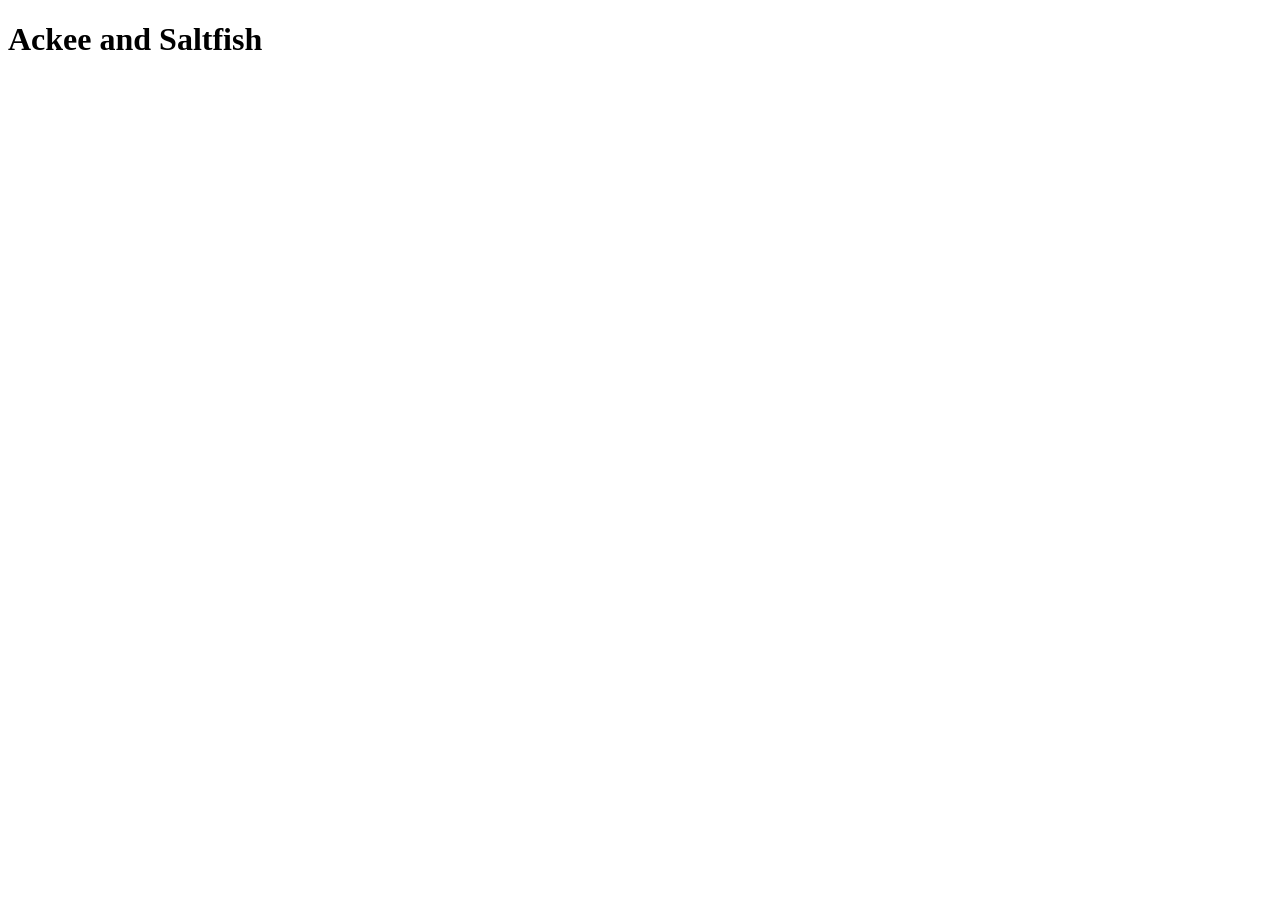
==== recipes/ackee-and-saltfish.html @ 1dc0316c "Created ackee-and-saltfish.html and boilerplate" ====
<!DOCTYPE html>
<html lang="en">
<head>
    <meta charset="UTF-8">
    <meta name="viewport" content="width=device-width, initial-scale=1.0">
    <title>Ackee and Saltfish</title>
</head>
<body>
    <h1>Ackee and Saltfish</h1>
</body>
</html>
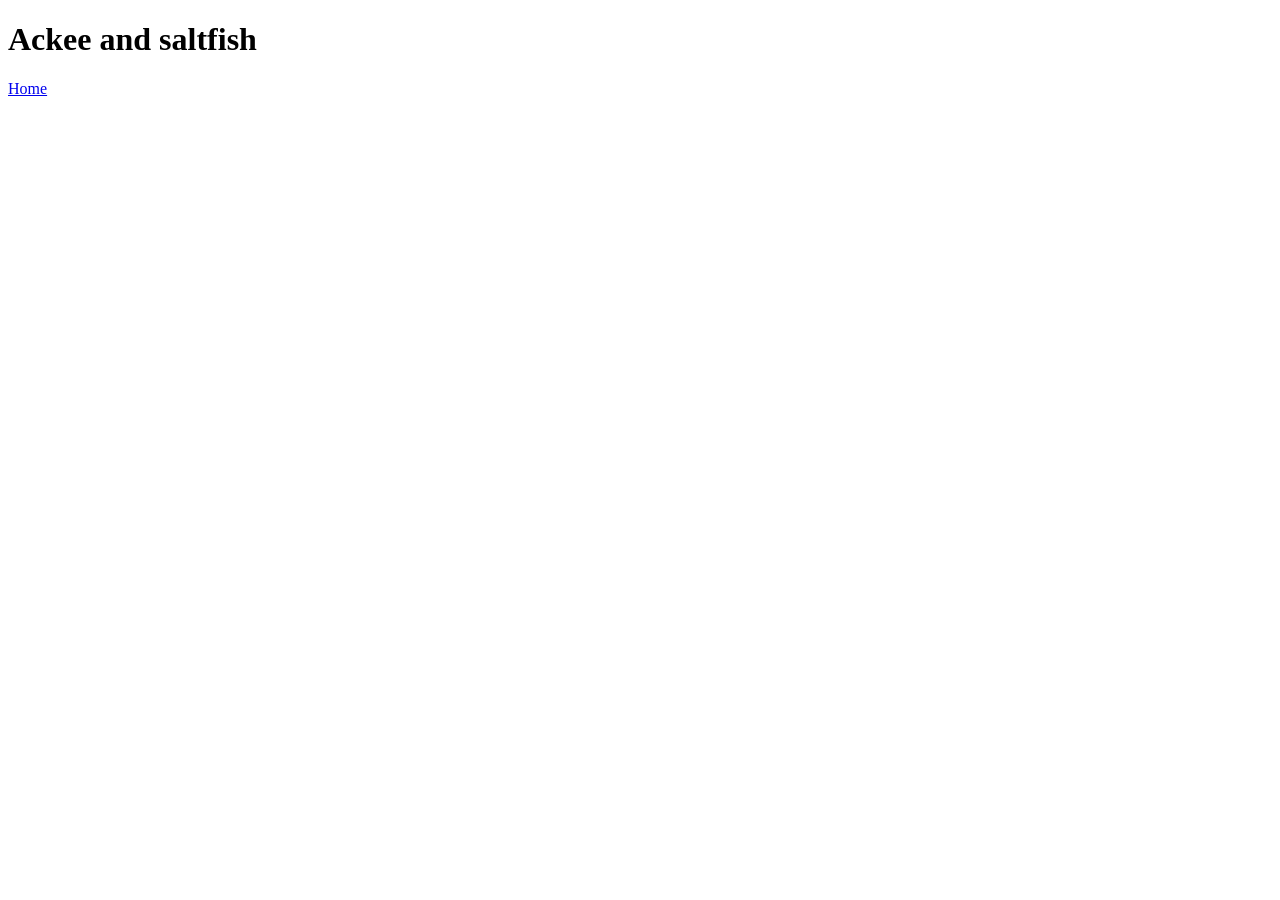
==== commit 18a1955b: "Linked index.html to ackee-and-saltfish.html" ====
--- a/recipes/ackee-and-saltfish.html
+++ b/recipes/ackee-and-saltfish.html
@@ -6,6 +6,7 @@
     <title>Ackee and Saltfish</title>
 </head>
 <body>
-    <h1>Ackee and Saltfish</h1>
+    <h1>Ackee and saltfish</h1>
+    <a href="../index.html">Home</a>
 </body>
 </html>
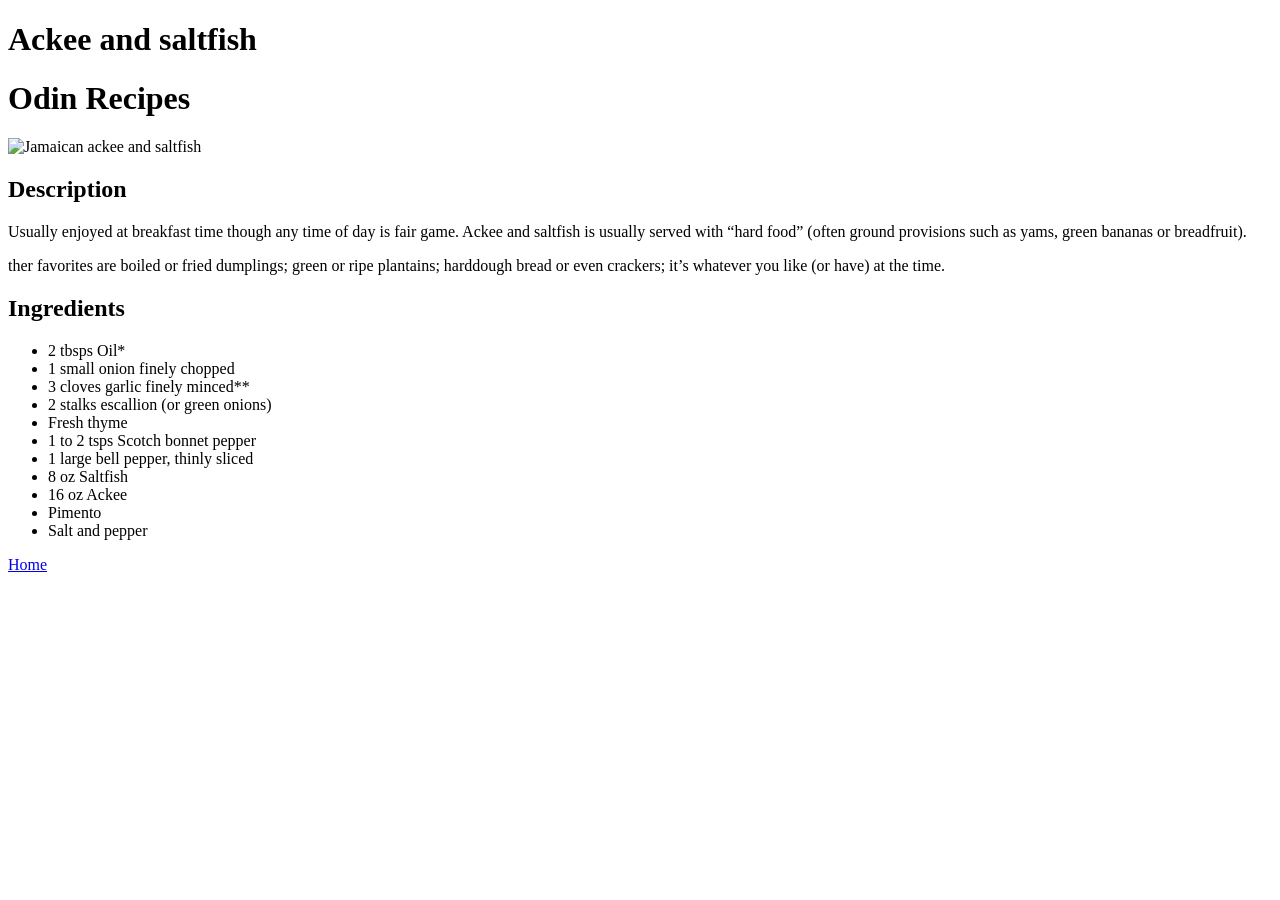
==== commit 342816c7: "Move ackee and section from index.html to ackee-and-saltfish.html" ====
--- a/recipes/ackee-and-saltfish.html
+++ b/recipes/ackee-and-saltfish.html
@@ -7,6 +7,26 @@
 </head>
 <body>
     <h1>Ackee and saltfish</h1>
+    <h1>Odin Recipes</h1>
+    <img src="../images/ackee-and-saltfish.jpg" width="400px" alt="Jamaican ackee and saltfish">
+    
+    <h2>Description</h2>
+    <p>Usually enjoyed at breakfast time though any time of day is fair game. Ackee and saltfish is usually served with “hard food” (often ground provisions such as yams, green bananas or breadfruit).</p>
+    <p>ther favorites are boiled or fried dumplings; green or ripe plantains; harddough bread or even crackers; it’s whatever you like (or have) at the time.</p>
+    <h2>Ingredients</h2>
+    <ul>
+        <li>2 tbsps Oil*</li>
+        <li>1 small onion finely chopped</li>
+        <li>3 cloves garlic finely minced**</li>
+        <li>2 stalks escallion (or green onions)</li>
+        <li>Fresh thyme </li>
+        <li>1 to 2 tsps Scotch bonnet pepper </li>
+        <li>1 large bell pepper, thinly sliced </li>
+        <li>8 oz Saltfish</li>
+        <li>16 oz Ackee</li>
+        <li>Pimento</li>
+        <li>Salt and pepper</li>
+    </ul>
     <a href="../index.html">Home</a>
 </body>
 </html>
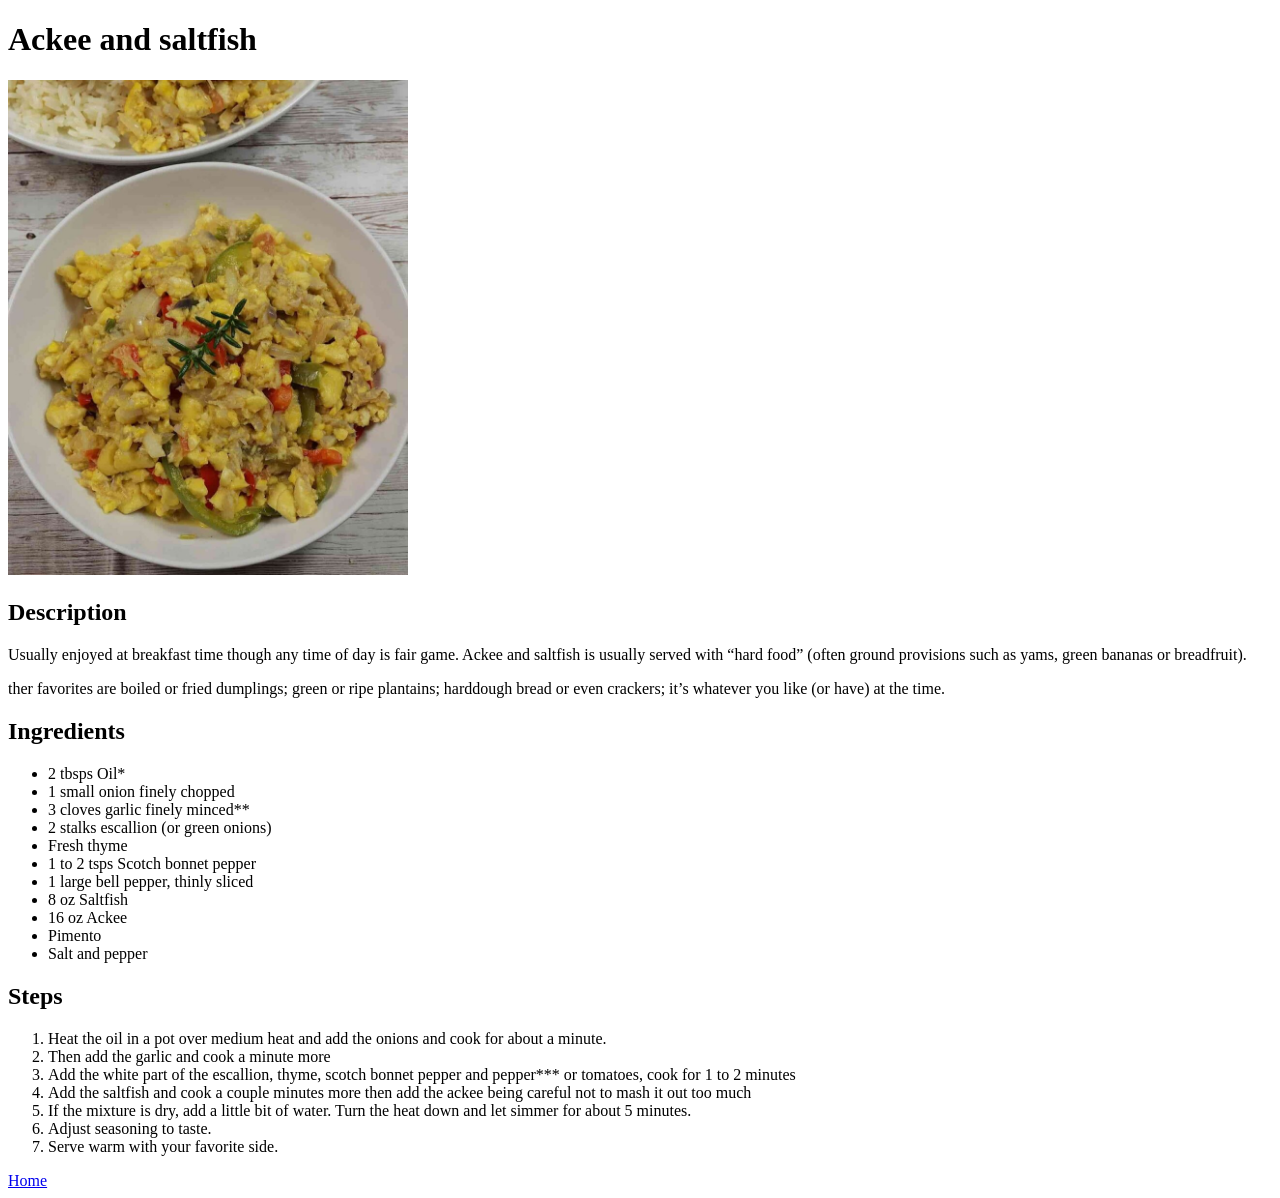
==== commit 3d525c07: "Add steps heading and ordered list" ====
--- a/recipes/ackee-and-saltfish.html
+++ b/recipes/ackee-and-saltfish.html
@@ -7,7 +7,6 @@
 </head>
 <body>
     <h1>Ackee and saltfish</h1>
-    <h1>Odin Recipes</h1>
     <img src="../images/ackee-and-saltfish.jpg" width="400px" alt="Jamaican ackee and saltfish">
     
     <h2>Description</h2>
@@ -27,6 +26,16 @@
         <li>Pimento</li>
         <li>Salt and pepper</li>
     </ul>
+    <h2>Steps</h2>
+    <ol>
+        <li>Heat the oil in a pot over medium heat and add the onions and cook for about a minute.</li>
+        <li>Then add the garlic and cook a minute more</li>
+        <li>Add the white part of the escallion, thyme, scotch bonnet pepper and pepper*** or tomatoes, cook for 1 to 2 minutes</li>
+        <li>Add the saltfish and cook a couple minutes more then add the ackee being careful not to mash it out too much</li>
+        <li>If the mixture is dry, add a little bit of water. Turn the heat down and let simmer for about 5 minutes.</li>
+        <li>Adjust seasoning to taste.</li>
+        <li>Serve warm with your favorite side.</li>
+    </ol>
     <a href="../index.html">Home</a>
 </body>
 </html>
